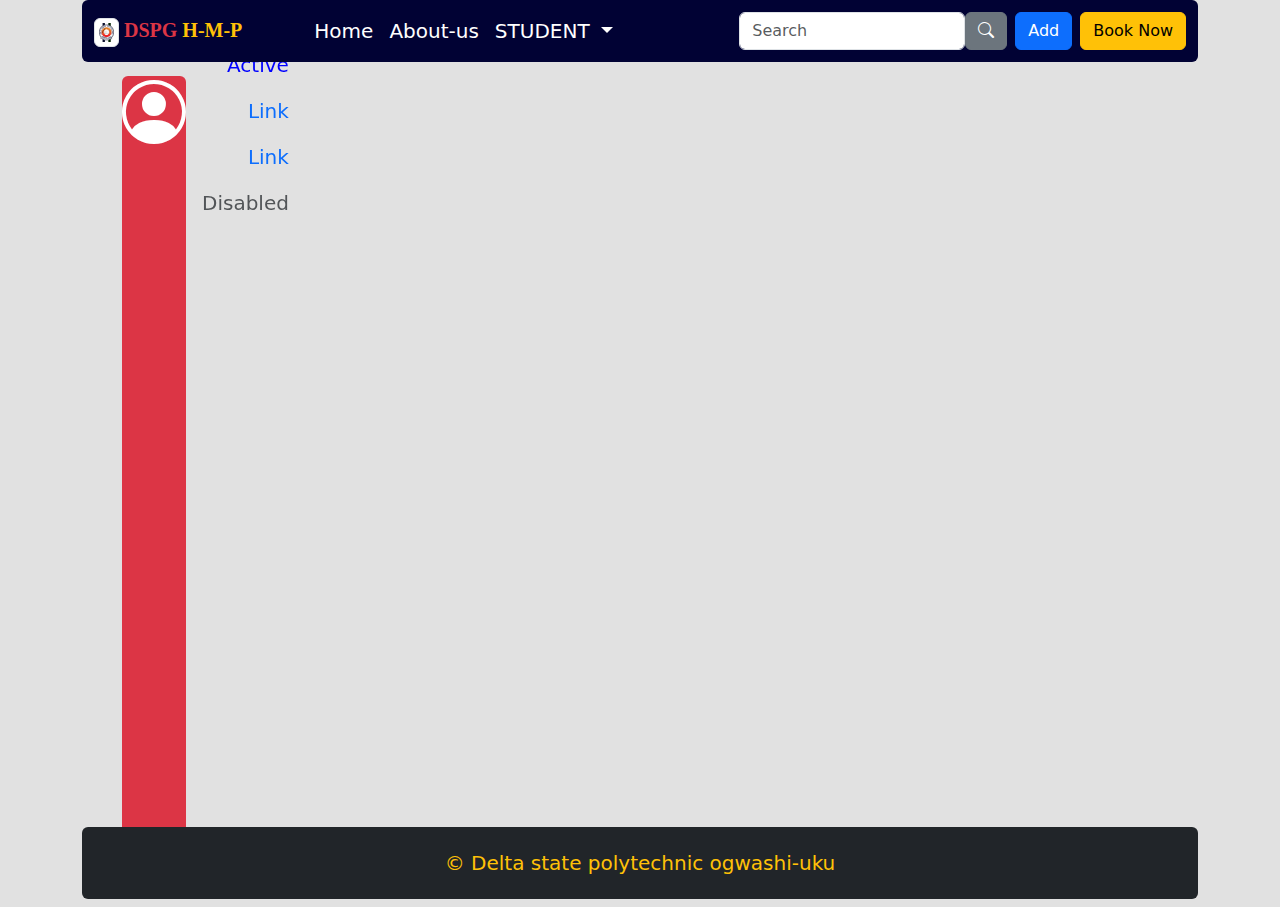
==== home.html @ 1de08601 "this is my first commit" ====
<!DOCTYPE html>
<html lang="en">

<head>
    <meta charset="UTF-8">
    <meta name="viewport" content="width=device-width, initial-scale=1.0">
    <meta name="description" content="hostel management portal">
    <meta name="keywords" content="HTML, CSS JAVASCRIPT">
    <title>hostel management portal</title>
    <link href="	https://cdn.jsdelivr.net/npm/bootstrap@5.3.3/dist/css/bootstrap.min.css" rel="stylesheet"
        integrity="sha384-QWTKZyjpPEjISv5WaRU9OFeRpok6YctnYmDr5pNlyT2bRjXh0JMhjY6hW+ALEwIH" crossorigin="anonymous">
    <script src="	https://cdn.jsdelivr.net/npm/bootstrap@5.3.3/dist/js/bootstrap.bundle.min.js"
        integrity="sha384-YvpcrYf0tY3lHB60NNkmXc5s9fDVZLESaAA55NDzOxhy9GkcIdslK1eN7N6jIeHz"
        crossorigin="anonymous"></script>

    <link rel="stylesheet" href="https://cdn.jsdelivr.net/npm/bootstrap-icons@1.11.3/font/bootstrap-icons.min.css">
    <link rel="stylesheet" href="/style/style.css">
    <link rel="stylesheet" href="/style/student_dashboard.css">

</head>

<body>
    <!-- header and navigation page -->
    <section class="container-lg" id="nav">
        <nav class="navbar navbar-expand-lg rounded  ">
            <div class="container-fluid d-flex align-items-center justify-content-between">

                <!-- <div class="d-flex align-items-center justify-content-suround"> -->


                <a class="navbar-brand text-danger bolder " href="#">
                    <img src="/img/dspg.png" alt="logo" class="img-fluid img-thumbnail" id="img">
                    DSPG <span class="text-warning">H-M-P</span></a>
                <!-- </div> -->
                <button class="navbar-toggler border-white bg-body-tertiary" type="button" data-bs-toggle="collapse"
                    data-bs-target="#navbarSupportedContent" aria-controls="navbarSupportedContent"
                    aria-expanded="false" aria-label="Toggle navigation">
                    <span class="navbar-toggler-icon "></span>
                </button>


                <div class="collapse navbar-collapse ms-4 ps-4 " id="navbarSupportedContent">
                    <ul class="navbar-nav me-auto mb-2 mb-lg-0 justify-content-center ">
                        <li class="nav-item nav-hover">
                            <a class="nav-link active text-white" aria-current="page" href="#">Home</a>
                        </li>
                        <li class="nav-item nav-hover">
                            <a class="nav-link text-white" href="#">About-us</a>
                        </li>
                        <li class="nav-item dropdown nav-hover">
                            <a class="nav-link dropdown-toggle text-white" href="#" role="button"
                                data-bs-toggle="dropdown" aria-expanded="false">
                                STUDENT
                            </a>
                            <ul class="dropdown-menu">
                                <li><a class="dropdown-item" href="https://mydspg.edu.ng/admissions/"
                                        target="_blank">Admission</a></li>
                                <li><a class="dropdown-item" href="https://mydspg.edu.ng/campus-life/"
                                        target="_blank">Campus life</a></li>
                                <li><a class="dropdown-item" href="https://mydspg.edu.ng/" target="_blank">Academic
                                        calenda</a></li>
                                <li><a class="dropdown-item" href="https://mydspg.edu.ng/" target="_blank">Prospective
                                        Student</a></li>
                                <li><a class="dropdown-item" href="https://mydspg.edu.ng/" target="_blank">Current
                                        Student</a></li>
                                <li><a class="dropdown-item" href="https://mydspg.edu.ng/" target="_blank">Student
                                        Affairs</a></li>
                                <li>
                                    <hr class="dropdown-divider">
                                </li>
                                <li><a class="dropdown-item" href="#">Something else here</a></li>
                            </ul>
                        </li>
                        <li class="nav-item">
                            <!-- <a class="nav-link disabled text-secondary" aria-disabled="true">Disabled</a> -->
                        </li>
                    </ul>
                    <form class="d-flex" role="search">
                        <input class="form-control " type="search" placeholder="Search" aria-label="Search">
                        <button class="btn btn-secondary bold
                         " type="submit"><i class="bi bi-search"></i></button>
                    </form>
                    <a href="#form" class="btn btn-primary ms-2">Add</a>
                    <button class="btn btn-warning ms-2 mybook fw-2">Book Now</button>
                </div>
            </div>
        </nav>
    </section>


    <section class="container-lg">
        <div class="row ms-1" id="student_dashboard">
            <div class="col-1 side_navigation d-flex">
                <div class=" bg-danger border-dark rounded display-3 mt-4 ms-4 profile  ">
                    <!-- <img src="/img/profile.jpg" class="profile" alt="" width="100px" height="100px"> -->
                    <i class="bi bi-person-circle heading text-white"></i>
                </div>


                <div class=" text-end bg-success">
                    <div class="side_navigation">
                        <ul class="nav flex-column ">
                            <li class="nav-item">
                                <a class="nav-link active" aria-current="page" href="#">Active</a>
                            </li>
                            <li class="nav-item">
                                <a class="nav-link" href="#">Link</a>
                            </li>
                            <li class="nav-item">
                                <a class="nav-link" href="#">Link</a>
                            </li>
                            <li class="nav-item">
                                <a class="nav-link disabled" aria-disabled="true">Disabled</a>
                            </li>
                        </ul>
                    </div>
                </div>
            </div>
        </div>
    </section>


    <!-- this is my booking form form -->
    <section class="container-lg booking   " id="booknow">
        <div class=" booking-form  ">

            <div class=" bg  card">
                <!-- pb-4 px-4 -->
                <div class="card-header  form-text d-flex justify-content-around align-items-center  px-4">

                    <h2 class="text-center text-white  ">welcome... there are avaliable room to book</h2>
                    <h1 class="bktimes text-danger  text-end"><a href="#" class="btn btn-outline-danger">&times;</a>
                    </h1>

                </div>
                <hr>
                <form action="#" class="row card-body ">
                    <div class="col-6">
                        <div class="form-group">
                            <label for="surname" class="form-label ">User Id</label>
                            <input type="text" name="user" class="form-control" autocomplete="off"
                                placeholder="user ID">
                        </div>
                        <div class="form-group">
                            <label for="email" class="form-label fl">email</label>
                            <input type="email" name="email" class="form-control" placeholder="john@example.com"
                                autocomplete="off">
                        </div>
                        <div class="form-group">
                            <label for="room" class="form-label">Room Type</label>
                            <select name="room" id="room" class="rounded">
                                <option value="single-room" disabled>room type</option>
                                <option value="single-room">single-room</option>
                                <option value="self-contain">self-contain</option>
                                <option value="bed-room">2 bedroom flat</option>
                            </select>
                        </div>
                        <div class="form-group">
                            <label for="Password" class="form-label fl mt-3">Department</label>
                            <input type="password" name="department" class="form-control" placeholder="department"
                                autocomplete="off">
                        </div>
                    </div>
                    <div class="col-6">
                        <div class="form-group">
                            <label for="phone" class="form-label fl">phone</label>
                            <input type="text" name="phone" class="form-control mb-4" placeholder="phone"
                                autocomplete="off">
                        </div>
                        <div class="form-group mt-4">
                            <label for="Gender" class="form-label mt-3">Gender</label>
                            <select name="Gender" id="gender">
                                <option value="Male">Male</option>
                                <option value="female">Female</option>
                            </select>
                        </div>
                        <div class="form-group">
                            <label for="State" class="form-label ">State</label>
                            <input type="text" name="state" class="form-control" placeholder="state" autocomplete="off">
                        </div>
                        <div class="form-group">
                            <label for="confirm-password" class="form-label fl  m-2">Confirm-password</label>
                            <input type="password" name="confirm" class="form-control" placeholder="password"
                                autocomplete="off">
                        </div>
                    </div>
                    <div class="form-group">
                        <button type="submit" class="btn btn-primary form-control mt-4">Book Now</button>
                    </div>
                    <hr>

                </form>
            </div>
        </div>
    </section>

    <section class="container-lg " id="footer">
        <footer class="container-lg bg-dark rounded">
            <h5 class="text-warning text-center py-4 ">
                &copy; Delta state polytechnic ogwashi-uku

            </h5>
        </footer>
    </section>


</body>
<!-- <script src="/javascript/main.js"></script> -->
<script type="module" src="/javascript/booknow.js"></script>


</html>
---- style/style.css ----
/* style reset */
* {
    box-sizing: border-box;
    margin    : 0;
    padding   : 0;

}

:root {
    --bg-primary: blue;
    --text-color: orangered;
    --dark-color: #333;

}

body {
    font-size       : 20px;
    background-color: #e1e1e1;
}


.navbar {
    background-color: rgb(1, 2, 52);
    color           : white;
}

.sapn {
    background-color: white;
}

.bolder {
    font-weight: bolder;
    font-family: Cambria, Cochin, Georgia, Times, 'Times New Roman', serif;
}

.active {
    color: blue;
}

/* style for image */
#img {
    width           : 25px;
    height          : auto;
    /* border-radius: 50%; */
}

/* navigation hover */
.nav-hover:hover {
    background-color: var(--dark-color);
    color           : var(--text-color);
    border-radius   : 10px;

}

#nav {
    position: sticky;
    top     : 0;
    z-index : 1111;
}

/* style for dashboard */
#dashboard {
    /* margin-top: -10px; */
    width              : 82.5%;
    background-image   : url('/img/bg-2.jpg');
    background-repeat  : no-repeat;
    background-size    : cover;
    background-position: center center;
    height             : 100vh;
}


.textheading {
    font-family: 'Trebuchet MS', 'Lucida Sans Unicode', 'Lucida Grande', 'Lucida Sans', Arial, sans-serif;
    font-size  : 30px;
    color      : orangered;
    text-align : center;
    padding-top: 150px;
}

.fs {
    font-size: 14px;
}

.fh {
    background-color: rgb(1, 2, 52);
    color           : #fff;

}

.small {
    width          : 500px;
    display        : flex;
    justify-content: center;
    align-items    : center;
    flex-direction : column;
    /* text-align  : center; */
    font-size      : 14px;
}

#form {
    margin-top: 40px;
    width     : 400px;
    box-shadow: 2px 10px 10px #000;
}

.imp::after {
    content : "*";
    color   : red;
    position: absolute;
}

/* this is myportfoloir style */

#potfolior {
    width: 82.5%;
}


.top-heade {

    align-items     : center;
    /* align-content: center; */
}

.top-text {

    position        : relative;
    bottom          : 40px;
    margin          : auto;
    text-align      : center;
    display         : flex;
    justify-content : center;
    background-color: rgb(1, 2, 52);
    padding         : 5px;
    border-radius   : 10px;
    width           : 300px;
    text-align      : center;
}

/* this is my footer styling */

.footer {
    width: 82.5%;

}

/* this is my register sstyle */
#register{
    display: none;
    margin-left: 100px;
    position  : absolute;
    top       : 0;
    z-index: 222222;
    width     : 100%;
    height    : 870px;
    background: rgba(22, 24, 56, 0.8);
}

.register-form{

    margin: auto ;
    display        : flex;
    justify-content: center;
    align-items    : center;
    /* margin-top: 10px; */
}

.rg{
    background-image: url('/img/bg-2.jpg');
    background-repeat: no-repeat;
    background-size: cover;
    background-position: center center;
    width          : 500px;
    box-shadow     : 2px 10px 10px #000;
    
}

.form-text{
    background-color:  rgb(1, 2, 52);   

    
}
.fl::after{
content: "*";
color: red;
}


.times, .bktimes{
    font-size: 14px;
    position: relative;
    top: 5px;
    bottom: 10px;
    right: 20px;
    left: 0px;
    
    
}

.form-label{
    font-weight: bolder;
    color:  rgb(1, 2, 52);
}

/* this is my booking styling */
.booking{
    display: none;
    margin-left: 100px;
    position  : absolute;
    top       : 0;
    z-index: 222222;
    width     : 100%;
    height    : 870px;
    background: rgba(22, 24, 56, 0.8);
}

.booking-form {

    margin: auto ;
    display        : flex;
    justify-content: center;
    align-items    : center;
    /* margin-top: 10px; */
}

.bg{
    background-image: url('/img/bg-2.jpg');
    background-repeat: no-repeat;
    background-size: cover;
    background-position: center center;
    width          : 500px;
    box-shadow     : 2px 10px 10px #000;
    
}
---- style/student_dashboard.css ----
#student_dashboard {
    /* margin-top: -10px; */
    position: relative;
    width   : 82.5%;
    height  : 85vh;
}

/* this is my side navigation  */

.side_navigation {
margin-top: -10px;
    position: fixed;
    height: 90vh;
    z-index: -1;
}

/* user profile */
.profile{
    
    width: 300px;
    height: auto;
}
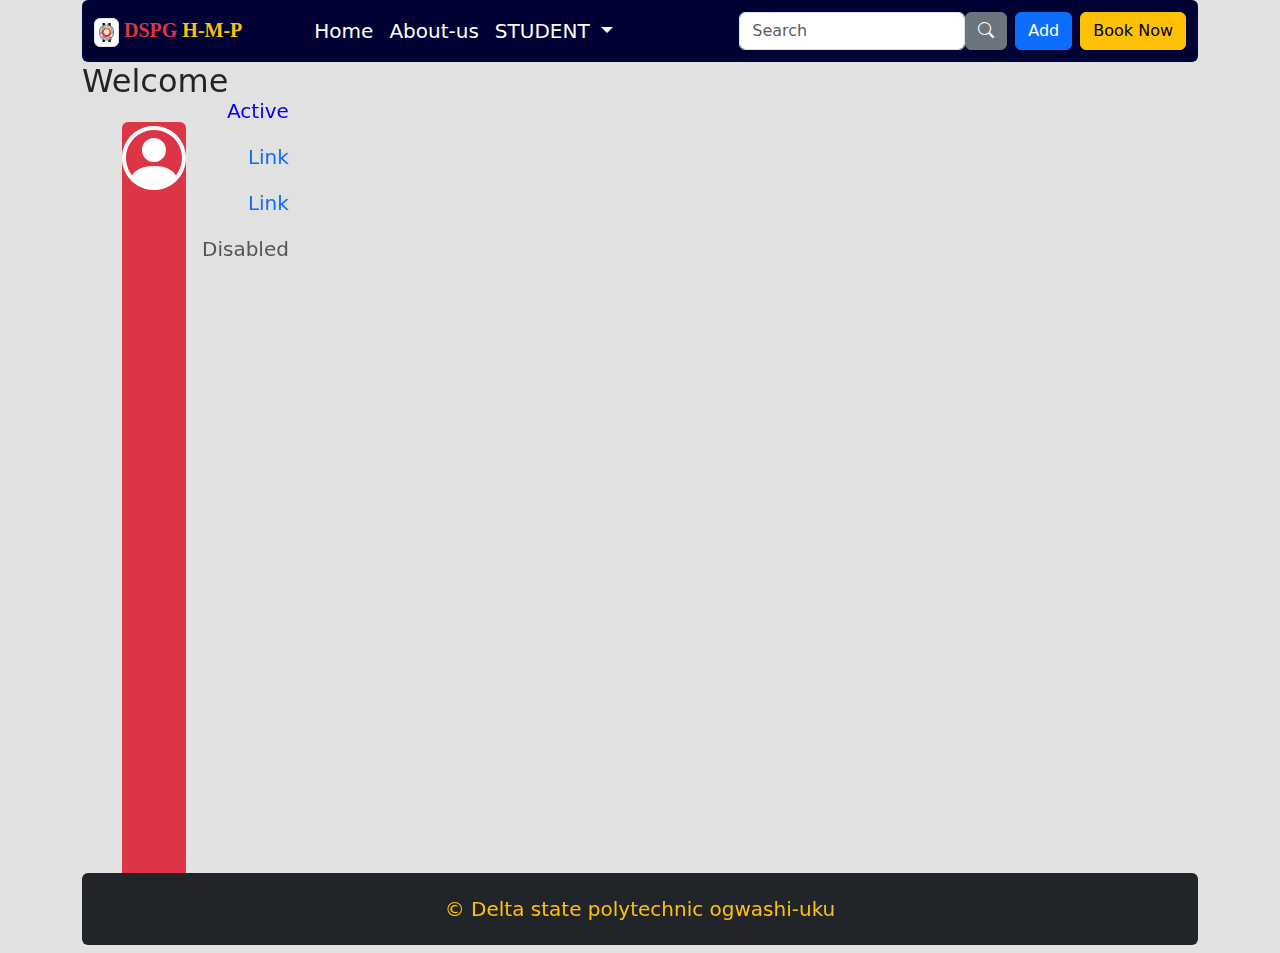
==== commit 471ce0df: "modify commit" ====
--- a/home.html
+++ b/home.html
@@ -87,6 +87,10 @@
         </nav>
     </section>
 
+    <section class="container-lg">
+        <h2>Welcome</h2>
+    </section>
+
 
     <section class="container-lg">
         <div class="row ms-1" id="student_dashboard">
--- a/style/style.css
+++ b/style/style.css
@@ -146,90 +146,113 @@
 }
 
 /* this is my register sstyle */
-#register{
-    display: none;
+#register {
+    display    : none;
     margin-left: 100px;
-    position  : absolute;
-    top       : 0;
-    z-index: 222222;
-    width     : 100%;
-    height    : 870px;
-    background: rgba(22, 24, 56, 0.8);
-}
-
-.register-form{
-
-    margin: auto ;
+    position   : absolute;
+    top        : 0;
+    z-index    : 222222;
+    width      : 100%;
+    height     : 950px;
+    background : rgba(22, 24, 56, 0.8);
+}
+
+@media screen and (max-width: 350px) {
+    #register {
+        display: none;
+        margin-left: -100px;
+        position  : absolute;
+        top       : 0;
+        z-index   : 222222;
+        background: rgba(84, 85, 101, 0.8);
+    }
+}
+
+.register-form {
+
+    margin         : auto;
     display        : flex;
     justify-content: center;
     align-items    : center;
-    /* margin-top: 10px; */
-}
-
-.rg{
-    background-image: url('/img/bg-2.jpg');
-    background-repeat: no-repeat;
-    background-size: cover;
+    /* margin-top  : 10px; */
+}
+
+@media screen and (max-width: 350px) {
+    .register-form {
+        margin         : auto;
+        display        : block;
+        justify-content: center;
+        align-items    : center;
+
+    }
+}
+
+.rg {
+    background-image   : url('/img/bg-2.jpg');
+    background-repeat  : no-repeat;
+    background-size    : cover;
     background-position: center center;
-    width          : 500px;
-    box-shadow     : 2px 10px 10px #000;
-    
-}
-
-.form-text{
-    background-color:  rgb(1, 2, 52);   
-
-    
-}
-.fl::after{
-content: "*";
-color: red;
-}
-
-
-.times, .bktimes{
+    width              : 500px;
+    box-shadow         : 2px 10px 10px #000;
+
+}
+
+.form-text {
+    background-color: rgb(1, 2, 52);
+
+
+}
+
+.fl::after {
+    content: "*";
+    color  : red;
+}
+
+
+.times,
+.bktimes {
     font-size: 14px;
-    position: relative;
-    top: 5px;
-    bottom: 10px;
-    right: 20px;
-    left: 0px;
-    
-    
-}
-
-.form-label{
+    position : relative;
+    top      : 5px;
+    bottom   : 10px;
+    right    : 20px;
+    left     : 0px;
+
+
+}
+
+.form-label {
     font-weight: bolder;
-    color:  rgb(1, 2, 52);
+    color      : rgb(1, 2, 52);
 }
 
 /* this is my booking styling */
-.booking{
-    display: none;
+.booking {
+    display    : none;
     margin-left: 100px;
-    position  : absolute;
-    top       : 0;
-    z-index: 222222;
-    width     : 100%;
-    height    : 870px;
-    background: rgba(22, 24, 56, 0.8);
+    position   : absolute;
+    top        : 0;
+    z-index    : 222222;
+    width      : 100%;
+    height     : 870px;
+    background : rgba(22, 24, 56, 0.8);
 }
 
 .booking-form {
 
-    margin: auto ;
+    margin         : auto;
     display        : flex;
     justify-content: center;
     align-items    : center;
-    /* margin-top: 10px; */
-}
-
-.bg{
-    background-image: url('/img/bg-2.jpg');
-    background-repeat: no-repeat;
-    background-size: cover;
+    /* margin-top  : 10px; */
+}
+
+.bg {
+    background-image   : url('/img/bg-2.jpg');
+    background-repeat  : no-repeat;
+    background-size    : cover;
     background-position: center center;
-    width          : 500px;
-    box-shadow     : 2px 10px 10px #000;
-    
-}
+    width              : 500px;
+    box-shadow         : 2px 10px 10px #000;
+
+}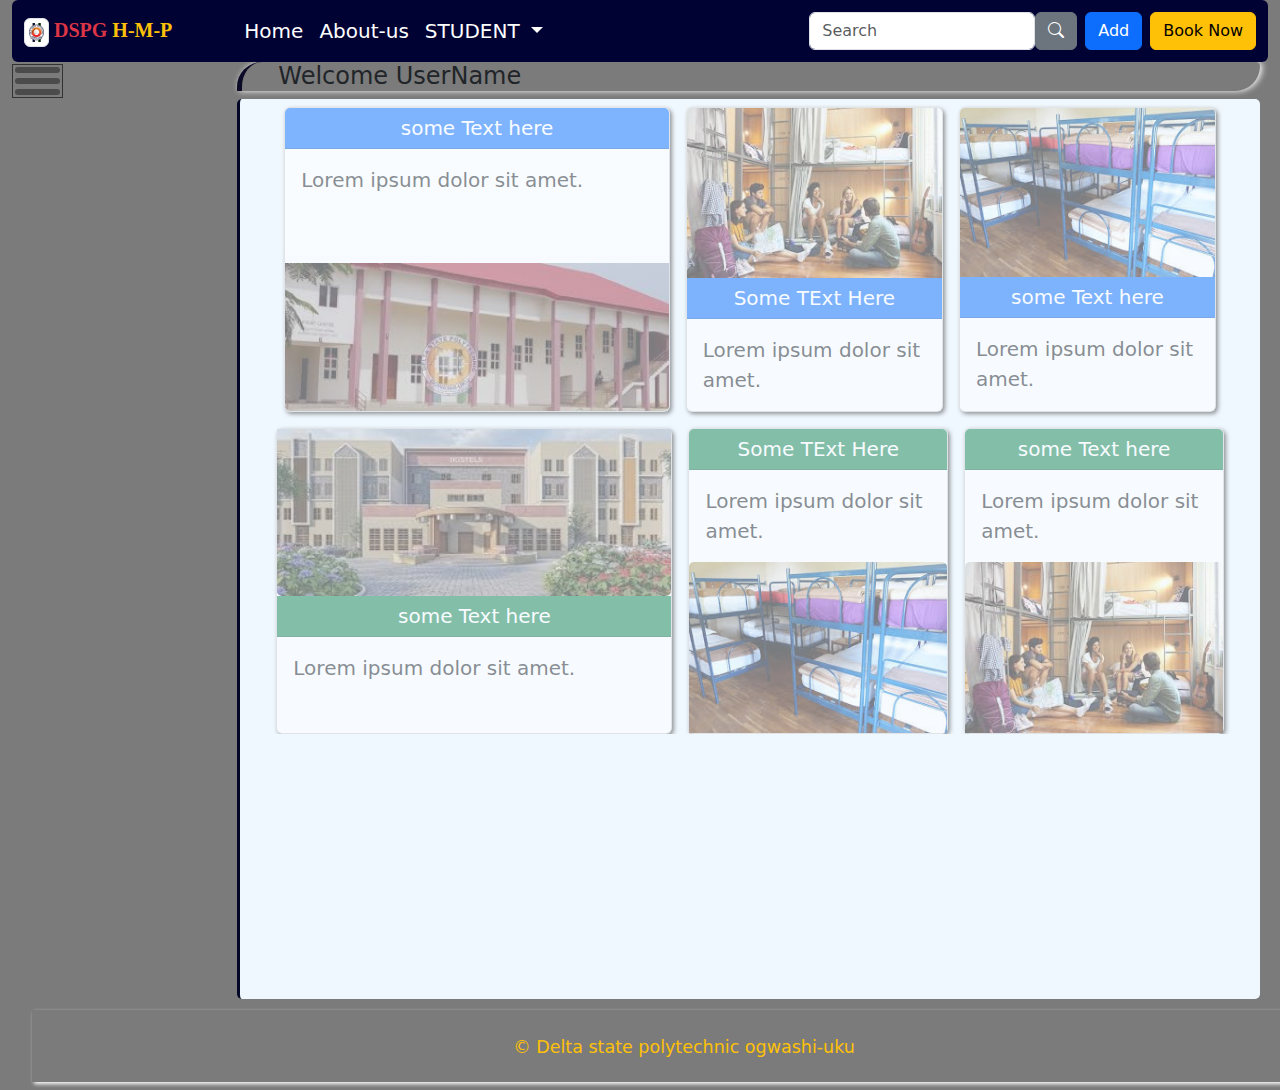
==== commit 572373a9: "my modify second commit" ====
--- a/home.html
+++ b/home.html
@@ -19,9 +19,9 @@
 
 </head>
 
-<body>
+<body class="">
     <!-- header and navigation page -->
-    <section class="container-lg" id="nav">
+    <section class="container-fluid" id="nav">
         <nav class="navbar navbar-expand-lg rounded  ">
             <div class="container-fluid d-flex align-items-center justify-content-between">
 
@@ -87,45 +87,155 @@
         </nav>
     </section>
 
-    <section class="container-lg">
-        <h2>Welcome</h2>
-    </section>
-
-
-    <section class="container-lg">
+    <section class="container-fluid bg-tertary-secondary">
+
+        <!-- this is my navigation bar -->
+        <div id="myusernav">
+            <div id="horiz-nav" class="horiz-btn">
+                <span></span>
+                <span></span>
+                <span></span>
+            </div>
+            <div id="cbtn">
+                <span class="text-danger">
+                    &times;
+                </span>
+            </div>
+        </div>
+    </section>
+
+
+    <!-- this is my user navigation button -->
+    <section class="container-fluid">
         <div class="row ms-1" id="student_dashboard">
-            <div class="col-1 side_navigation d-flex">
-                <div class=" bg-danger border-dark rounded display-3 mt-4 ms-4 profile  ">
+            <div class="col-1 side_navigation  ">
+                <div class="d-flex">
+                    <!-- <div class=" col-2  border-dark rounded display-3 mt-4 ms-4 profile  "> -->
                     <!-- <img src="/img/profile.jpg" class="profile" alt="" width="100px" height="100px"> -->
-                    <i class="bi bi-person-circle heading text-white"></i>
-                </div>
-
-
-                <div class=" text-end bg-success">
-                    <div class="side_navigation">
-                        <ul class="nav flex-column ">
-                            <li class="nav-item">
-                                <a class="nav-link active" aria-current="page" href="#">Active</a>
-                            </li>
-                            <li class="nav-item">
-                                <a class="nav-link" href="#">Link</a>
-                            </li>
-                            <li class="nav-item">
-                                <a class="nav-link" href="#">Link</a>
-                            </li>
-                            <li class="nav-item">
-                                <a class="nav-link disabled" aria-disabled="true">Disabled</a>
-                            </li>
-                        </ul>
-                    </div>
-                </div>
+                    <!-- <i class="bi bi-person-circle heading text-white"></i>
+                    </div> -->
+
+
+                    <div class=" col-2 text-end bg-success" id="user-nav">
+                        <div class="side_navigation  " id="side_nav">
+                            <ul class="nav flex-column ">
+                                <li class="nav-item">
+                                    <a class="nav-link active btn-active " aria-current="page" href="#">Active</a>
+                                    <ul class="nav ms-4 ps-4">
+                                        <li class="nav-item">
+                                            <a class="nav-link btn-active-1 text-body-secondary" href="#">biodata</a>
+                                        </li>
+                                    </ul>
+                                </li>
+
+                                <li class="nav-item">
+                                    <a class="nav-link" href="#">Link</a>
+                                </li>
+                                <li class="nav-item">
+                                    <a class="nav-link disabled" aria-disabled="true">Disabled</a>
+                                </li>
+                            </ul>
+                        </div>
+                    </div>
+                </div>
+            </div>
+            <div class="col-1">
+<div class=" nav-col">
+
+</div>
+            </div>
+            <!-- this is my user content -->
+            <div class="col-10  container-fluid" id="user-dashboard-page  ">
+
+                <div class="container-fluid  welcome ">
+                    <h4 class=" ms-4 ">Welcome <span>UserName</span></h4>
+                </div>
+                <div class="userD h-20">
+                    <div data-page="page-1" class="container-lg  home_active">
+                        
+                        <div class="d-lg-flex px-4 pt-2">
+                            <div class="card  mx-2 w-50">
+                                <h5 class="card-header bg-primary text-white text-center text-transform-uppercase">some Text here</h5>
+                                <div class="card-body">
+                                    <p class="card-text">Lorem ipsum dolor sit amet.</p>
+                                </div>
+                                <img src="/img/bg-1.jpeg" class="card-img-bottom" alt="">
+
+                            </div>
+                            <div class="card mx-2">
+                                <img src="/img/h-1.jpg" class="card-img-top" alt="">
+
+                                <h5 class="card-header  bg-primary text-white text-center">Some TExt Here</h5>
+                                <div class="card-body">
+                                    <p class="card-text">Lorem ipsum dolor sit amet.</p>
+                                </div>
+
+                            </div>
+                            <div class="card mx-2">
+                                <img src="/img/h-2.jpg" class="card-img-top" alt="">
+
+                                <h5 class="card-header bg-primary text-white text-center">some Text here</h5>
+                                <div class="card-body">
+                                    <p class="card-text">Lorem ipsum dolor sit amet.</p>
+                                </div>
+
+                            </div>
+                         
+
+                            
+                        </div>
+                        <div class="d-lg-flex px-3 pt-3">
+                            <div class="card  mx-2 w-50">
+                                <img src="/img/h-5.jpg" class="card-img-bottom" alt="">
+
+                                <h5 class="card-header bg-success text-white text-center text-transform-uppercase">some Text here</h5>
+                                <div class="card-body">
+                                    <p class="card-text">Lorem ipsum dolor sit amet.</p>
+                                </div>
+
+                            </div>
+                            <div class="card mx-2">
+
+                                <h5 class="card-header  bg-success text-white text-center">Some TExt Here</h5>
+                                <div class="card-body">
+                                    <p class="card-text">Lorem ipsum dolor sit amet.</p>
+                                </div>
+                                <img src="/img/h-2.jpg" class="card-img-top" alt="">
+
+                            </div>
+                            <div class="card mx-2">
+
+                                <h5 class="card-header bg-success text-white text-center">some Text here</h5>
+                                <div class="card-body">
+                                    <p class="card-text">Lorem ipsum dolor sit amet.</p>
+                                </div>
+                                <img src="/img/h-1.jpg" class="card-img-top" alt="">
+
+                            </div>
+                          
+
+                            
+                        </div>
+                        
+                      
+
+
+
+                    </div>
+                    <div class="container-lg  home_active-1">
+                        <h1>this is me</h1>
+                    </div>
+                </div>
+
+
+
             </div>
         </div>
     </section>
 
 
     <!-- this is my booking form form -->
-    <section class="container-lg booking   " id="booknow">
+    <section class="container-fluid booking   " id="booknow">
         <div class=" booking-form  ">
 
             <div class=" bg  card">
@@ -189,19 +299,19 @@
                         </div>
                     </div>
                     <div class="form-group">
-                        <button type="submit" class="btn btn-primary form-control mt-4">Book Now</button>
-                    </div>
-                    <hr>
+                        <div type="submit" class="btn btn-primary form-control mt-4">Book Now</button>
+                        </div>
+                        <hr>
 
                 </form>
             </div>
         </div>
     </section>
 
-    <section class="container-lg " id="footer">
-        <footer class="container-lg bg-dark rounded">
+    <section class="container-fluid " id="footer_1">
+        <footer class="container-lg  rounded">
             <h5 class="text-warning text-center py-4 ">
-                &copy; Delta state polytechnic ogwashi-uku
+                <small class="ms-4">&copy;  Delta state polytechnic ogwashi-uku</small>
 
             </h5>
         </footer>
--- a/style/style.css
+++ b/style/style.css
@@ -15,7 +15,7 @@
 
 body {
     font-size       : 20px;
-    background-color: #e1e1e1;
+    background-color: #d5d5d5;
 }
 
 
@@ -160,7 +160,7 @@
 @media screen and (max-width: 350px) {
     #register {
         display: none;
-        margin-left: -100px;
+        margin-left: -90px;
         position  : absolute;
         top       : 0;
         z-index   : 222222;
@@ -179,7 +179,7 @@
 
 @media screen and (max-width: 350px) {
     .register-form {
-        margin         : auto;
+        margin         : 10px;	
         display        : block;
         justify-content: center;
         align-items    : center;
--- a/style/student_dashboard.css
+++ b/style/student_dashboard.css
@@ -1,22 +1,177 @@
 #student_dashboard {
-    /* margin-top: -10px; */
+
+    margin-left: -100px;
+    position   : relative;
+    width      : 100%;
+    height     : 100vh;
+}
+
+/* utility design     n...///////////////////................*/
+
+/* #side_nav{
     position: relative;
-    width   : 82.5%;
-    height  : 85vh;
+    z-index: 99999;
+    box-shadow: 2px 2px 4px #fff;
+    
+
+} */
+.nav-bg {
+    background-color: #4c4b4b;
+}
+
+body {
+    background-color: #7b7b7b;
+    overflow-x: hidden;
+
+}
+
+.userD{
+ border-left: 3px solid #050726;
+ background-color: aliceblue;
+height: 100vh;
+overflow: hidden;
+ border-radius: 5px;
+
+ 
+}
+.w--20{
+    width: 500px ;
+    height: 300px;
+}
+#user-slide{
+text-align: center ;
+  width: 500px;
+
+
+}
+.card{
+    box-shadow: 2px 2px 4px #333;
+    cursor: pointer;
+    opacity: .5;
+}
+.card:hover{
+opacity: 8;
+}
+.welcome {
+    border-left: 5px solid rgb(13, 12, 40);
+    box-shadow: 2px 0 6px  #fff;
+    /* border: 1px solid #a5a5a5; */
+    border-top-right-radius: 5px;
+    border-bottom-right-radius: 30px;
+    border-top-left-radius: 30px;
+   
+}
+
+/* this is my nav-col styling */
+.nav-col{
+   
+    
+    background-color: #050726;
+    
+    margin-top: 35px;
+}
+
+.btn-active {
+    cursor: pointer;
+}
+
+.home_active{
+    transition: all 4s;
+    overflow-x: hidden;
+    /* margin-left: 5rem; */
+}
+.home_active-1 {
+    display: none;
+    /* margin-left: 5rem; */
 }
 
 /* this is my side navigation  */
 
+#user-nav {
+    position   : relative;
+    
+    margin-top : 2rem;
+    margin-left: -190px;
+    transition : all .4s;
+}
+
 .side_navigation {
-margin-top: -10px;
-    position: fixed;
-    height: 90vh;
-    z-index: -1;
+
+   
+    height    : 100vh;
+    
+    /* background-color: bisque; */
+    /* z-index: -1; */
+
+
 }
 
 /* user profile */
-.profile{
+/* .profile {
+margin-left: -50px;
+    width : 300px;
+    height: auto;
+} */
+
+/* this styling is my home page navigation bar */
+
+#myusernav {
+    position      : relative;
+    top           : 0;
     
-    width: 300px;
-    height: auto;
+
+}
+
+#cbtn {
+
+    position  : absolute;
+    cursor    : pointer;
+    display   : none;
+    margin-top: -40px;
+    font-size : 60px;
+    z-index   : 999;
+
+
+
+}
+
+#horiz-nav {
+    /* display: none; */
+    cursor: pointer;
+
+    border    : 1px solid #333;
+    height    : 34px;
+    padding   : 2px;
+    position  : absolute;
+    z-index   : 999;
+    top       : .1rem;
+    left      : 0;
+    bottom    : 1px;
+    transition: all .5s;
+}
+
+#horiz-nav span {
+
+    display         : flex;
+    flex-direction  : column;
+    width           : 45px;
+    margin-bottom   : 5px;
+    padding         : 3px;
+    border-radius   : 5px;
+    background-color: #4c4b4b;
+}
+
+/* this is user dashboard page styling */
+
+/* #user-dashboard-page { */
+    /* margin-left: 50px; */
+    /* margin-right: 150px; */
+/* } */
+
+/* this is my footer styling  */
+
+#footer_1{
+    margin-top: 3rem;
+    margin-left: 2rem;
+    box-shadow: 2px 2px 4px #fff;
 }